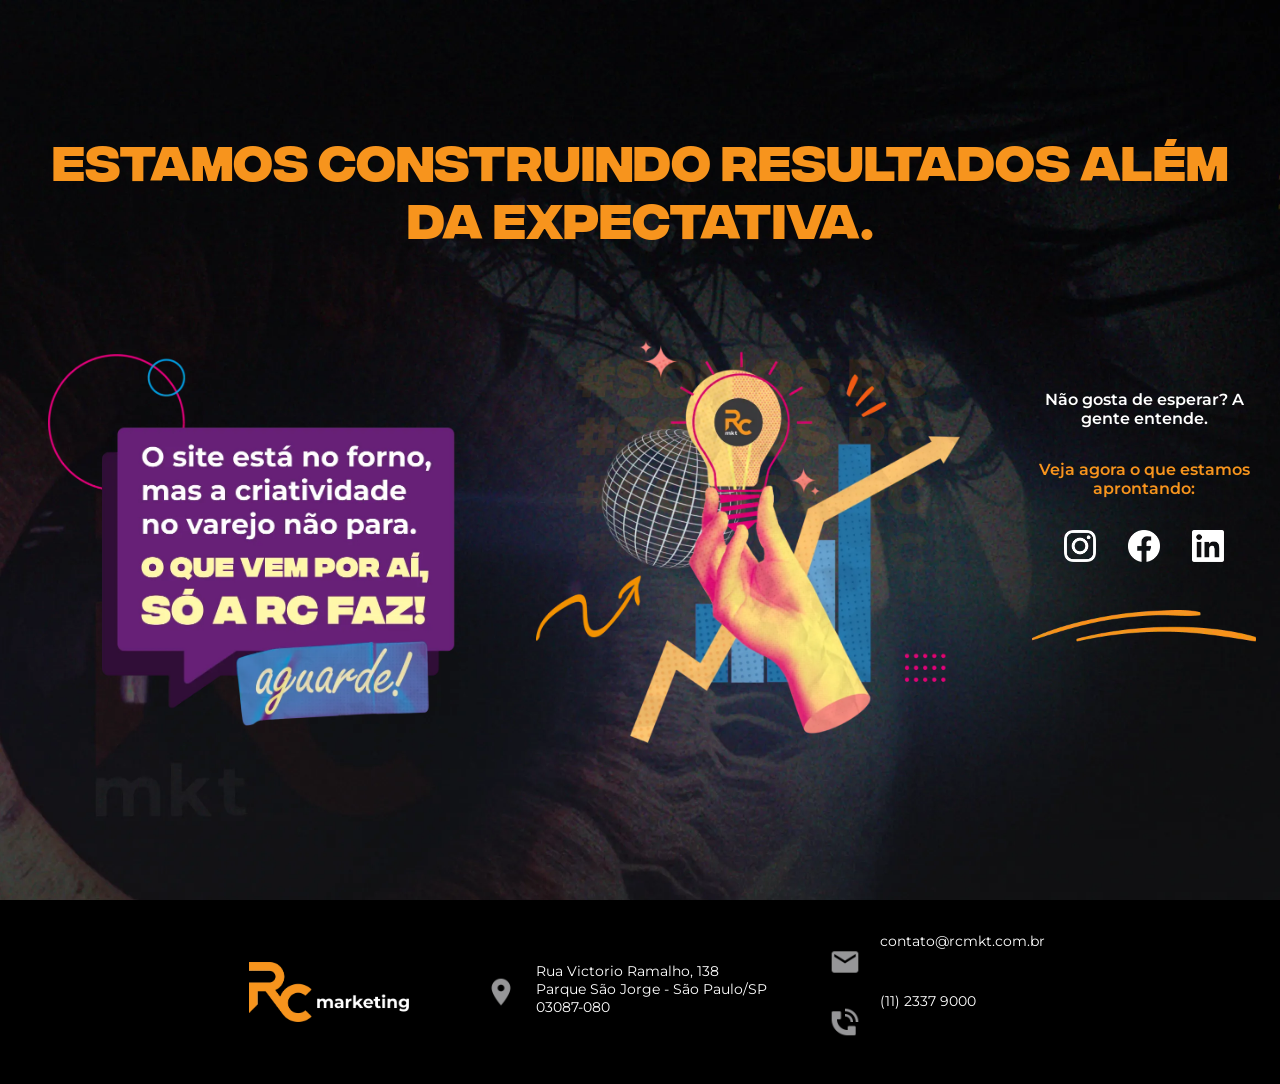
==== siterc-aguarde/index.html @ a6f87d66 "add animacoes e index.php" ====
<!doctype html>
<html lang="pt-br">
  <head>
    <title>RC Marketing - Só a RC Faz!</title>
    <link rel="icon" type="image/png" href="imgs/favicon.png" />
    <meta charset="UTF-8" />
    <!-- <link rel="shortcut icon" href="imgs/favicon.png" type="image/x-icon" /> -->

    <!-- Metatags -->
    <meta property="og:title" content="RC Marketing - Só a RC Faz!" />
    <meta name="description" content="RC Marketing - Só a RC Faz!" />
    <meta name="author" content="Rc Marketing" />
    <meta name="viewport" content="width=device-width, initial-scale=1.0" />
    <meta http-equiv="content-type" content="text/html; charset=UTF-8" />
    <meta property="og:description" content="RC Marketing - Só a RC Faz!" />
    <meta property="og:locale" content="pt-br" />
    <meta name="og:street-address" content="" />
    <meta property="og:type" content="website" />
    <meta property="og:url" content="https://rcmkt.com.br/" />
    <meta property="”og:site_name”" content="RC Marketing - Só a RC Faz!" />
    <meta property="og:image" content="" />
    <meta property="og:image:type" content="image/jpeg" />
    <meta property="og:image:width" content="480" />
    <meta property="og:image:height" content="480" />
    <meta name="fb:page_id" content="" />
    <link rel="canonical" href="https://rcmkt.com.br/" />
    <meta property="og:site_name" content="RC Marketing - Só a RC Faz!" />
    <meta name="classification" content="" />
    <meta name="keywords" content="RC Marketing" />
    <meta name="rating" content="general" />
    <meta name="service" content="Comércio" />
    <meta name="category" content="Serviços" />
    <meta name="coverage" content="Worldwide" />
    <meta name="country" content="Brasil" />
    <meta name="city" content="São Paulo - Brasil" />
    <meta name="geo.placename" content="São Paulo - Brasil" />
    <meta name="geo.region" content="pt_BR" />
    <meta name="geo.position" content="" />
    <meta name="ICBM" content="" />
    <!-- <meta name="robots" content="noindex, nofollow" /> -->
    <!-- <meta name="robots" content="index, follosw" />  -->

    <meta name="owner" content="https://rcmkt.com.br/" />
    <meta name="publisher" content="https://rcmkt.com.br/" />
    <meta name="copyright" content="Copyright - @2026" />
    <meta name="revisit-after" content="1 days" />
    <link href="style.css" rel="stylesheet" />
  </head>

  <body id="main">
    <div class="content">
      <h1>ESTAMOS CONSTRUINDO RESULTADOS ALÉM DA EXPECTATIVA.</h1>
      <div class="content-wrapper">
        <div class="imgs-wrapper ">
          <div class="card msg img">
            <img
              class="msg img"
              id="msg"
              src="imgs/msg.webp"
              alt="O site está no forno, mas a criatividade no varejo não para. O que vem por aí, só a RC faz!"
            />
          </div>
          <div class="selo card img">
            <img class="selo img" id="selo" src="imgs/selo.webp" alt="Selo" />
          </div>
        </div>
        <div class="text-contact">
          <span>Não gosta de esperar? A gente entende.</span>
          <span class="text-contact-highlight"
            >Veja agora o que estamos aprontando:</span
          >
          <div class="contact-icons">
            <a class="contact-icon" href="https://www.instagram.com/ag.rcmkt/"
              ><img
                class="img-contact-icon"
                src="imgs/instagram.webp"
                alt="Instagram"
            /></a>
            <a class="contact-icon" href="https://www.facebook.com/ag.rcmkt/"
              ><img
                class="img-contact-icon"
                src="imgs/facebook.webp"
                alt="Facebook"
            /></a>
            <a
              class="contact-icon"
              href="https://br.linkedin.com/company/agenciarcmkt"
              ><img
                src="imgs/linkedin.webp"
                class="img-contact-icon"
                alt="Linkedin"
            /></a>
          </div>
          <img class="img brush" src="imgs/brush.webp" alt="Brush" />
        </div>
      </div>
    </div>
    <script src="tilt.js"></script>
  </body>
  <footer class="footer">
    <img class="img logo" src="imgs/logo.webp" alt="RC Marketing" />
    <div class="footer-itens">
      <div class="footer-item-wrapper">
        <img
          class="img footer-item-icon"
          src="imgs/location_icon.webp"
          alt="Localização"
        />
        <p class="footer-item-text-wrapper">
          <span class="footer-item-text span"> Rua Victorio Ramalho, 138 </span>
          <span class="footer-item-text span">
            Parque São Jorge - São Paulo/SP
          </span>
          <span class="footer-item-text span"> 03087-080 </span>
        </p>
      </div>

      <div class="footer-contact-phone">
        <div class="footer-item-wrapper">
          <img
            class="img footer-item-icon"
            src="imgs/email_icon.webp"
            alt="Localização"
          />
          <span class="footer-item-text span">contato@rcmkt.com.br </span>
        </div>
        <div class="footer-item-wrapper">
          <img
            class="img footer-item-icon"
            src="imgs/phone_icon.webp"
            alt="Localização"
          />
          <span class="footer-item-text span">(11) 2337 9000 </span>
        </div>
      </div>
    </div>
  </footer>
</html>
---- siterc-aguarde/style.css ----
/* Fonts */

@font-face {
  font-family: "Montserrat";
  src: url("fonts/Montserrat-VariableFont_wght.ttf");
  font-weight: 100 200 300 400 500 600 700 900;
}

@font-face {
  font-family: "Integral CF";
  src: url("fonts/Integral\ CF\ Regular.ttf");
  font-weight: 400;
  font-display: swap;
  font-style: normal;
}

@font-face {
  font-family: "Integral CF";
  src: url("fonts/Integral\ CF\ Bold.ttf");
  font-weight: 700;
  font-display: swap;
  font-style: normal;
}

/* div{
    height: 100%;
    width: 100%;
    overflow: hidden;
        object-fit: contain;

}
img{
    height: 100%;
    width: 100%;
    overflow: hidden;
    object-fit: contain;
} */

:root {
  --font-title: "Integral CF", sans-serif;
  --color-primary: #f7941d;
}

body {
  width: 100%;
  box-sizing: border-box;
  margin: 0 !important;
  text-align: center;
  color: var(--color-primary);
  font-family: "Integral CF", sans-serif;
  background-image: url(imgs/bg.webp);
  background-size: cover;
  background-repeat: no-repeat;
  background-position: center;
  flex-direction: column;
  display: flex;
  align-items: center;
  justify-content: center;
  overflow-x: hidden;
}
span {
  font-family: "Montserrat", sans-serif;

  width: 100%;
  display: flex;
  /* overflow: hidden; */
  justify-content: center;
  align-items: center;
}
h1 {
  font-size: 2rem !important;
  margin: 0;
  padding: 0 !important;
  font-size: 2rem;
  height: fit-content;
  display: flex;
  /* max-width: 20em; */
  /* background-color: blue; */
  align-items: center;
  /* justify-content: center; */
  /* overflow: hidden; */
  /* height: 100%; */
  width: 100%;
}

.text-contact {
  gap: 0.8rem;
  color: white;
  font-weight: 600;
  display: flex;
  height: 100%;

  height: fit-content;
  width: 100%;
  text-align: center;

  flex-direction: column;
  align-items: center;
  justify-content: center;
  /* min-height: fit-content; */
}

.text-contact-highlight {
  color: var(--color-primary);
}

.contact-icon {
  width: 100%;
  height: auto;
  display: flex;
  aspect-ratio: 1/1;
  transition: all;
  max-width: 2rem;
  transition: ease-in-out;
  transition-duration: 100ms;
}

.contact-icon:hover {
  scale: 110%;
  filter: brightness(90%);
}

.img-contact-icon {
  display: flex;
  width: 100%;
  height: 100%;
  aspect-ratio: 1/1;
  object-fit: contain;
}

.contact-icons {
  display: flex;
  gap: 2rem;
  width: 100%;
  justify-content: center;
  height: auto;
  width: 100%;
  min-height: 2rem;
}

.content {
  text-align: center;
  padding: 1rem;
  box-sizing: border-box;
 height: 100vh;
  /* background-color: red; */
  display: flex;
  align-items: center;

  justify-content: center;
  flex-direction: column;
  max-width: 1440px;
  width: 100%;
  /* object-fit: contain; */
  /* padding: 20rem; */
  display: flex;
  overflow: hidden;
  /* aspect-ratio: 1/1; */
}

.content-wrapper {
  /* background-color: red; */
  /* padding: 1rem; */
  display: flex;
  width: 100%;
  height: fit-content;
  overflow: hidden;
  align-items: center;
  justify-content: center;
  flex-direction: column;
  gap: 2rem;
  /* background-color: green; */
}

.footer {
  font-size: 11px;
  text-align: right;
  box-sizing: border-box;
  background-color: black;
  width: 100%;
  padding: 1rem;
  display: flex;
  gap: 1rem;
  align-items: center;
  justify-content: center;
  flex-direction: column;
  /* overflow: hidden; */
  color: white;
}

.logo {
  width: 100%;
  max-width: 6rem;
}

.footer-item-wrapper {
  width: 100%;
  height: auto;
  display: flex;
  align-items: center;
  justify-content: center;
}

.footer-contact-phone {
  width: 100%;
  height: auto;
  display: flex;
  flex-direction: column;
}

.imgs-wrapper {
  display: flex;
  height: 100%;
  overflow: hidden;
  align-items: center;
  justify-content: center;
  flex-direction: column;
box-sizing: border-box;
width: 100%;
  /* background-color: yellow; */
}
#content-desk {
  display: hidden;
}
.img {
  display: flex;
  overflow: hidden;
  width: 100%;
  height: 100%;
  /* max-height: 25rem; */
  object-fit: contain;
  aspect-ratio: 1;
  padding: 1em;
}
.selo {
  display: none;
}

#content {
  background-image: url(imgs/content);
}

.brush {
  aspect-ratio: unset;
  max-width: 14em;
  height: fit-content;
}

.footer-item-wrapper {
  display: flex;
  width: 100%;
  gap: 0.3rem;
  align-items: start;
  justify-content: center;
  text-align: left;
}
.footer-item-text-wrapper {
  margin: 0;
  width: fit-content;
}
.footer-item-icon {
  width: 1.5rem;
  height: auto;
}

.footer-item-text {
  justify-content: start;
}
.footer-itens {
  width: 100%;
  display: flex;
  gap: 1rem;
}

.card {
  /* width: 300px; */
  /* overflow: visible !important; */
  perspective: 1000px;
}

.card img {
  /* width: 100%; */
  transition: transform 0.3s ease;
  transform-style: preserve-3d;
}

@media screen and (min-width: 768px) {

  h1 {
    font-size: 3rem !important;
    width: fit-content;
  }
  span {
    display: flex;

    justify-content: center;
    align-items: center;
  }
  body {
    background-image: url(imgs/bg-desk.webp);
  }
  .content {
    gap: 2rem;
  }
  .content-wrapper {
    flex-direction: row;
    gap: 2rem;
  }
  .selo {
    display: flex;
  }
  .text-contact {
    width: fit-content;
    max-width: 15rem;
    gap: 2rem;
  }
  .imgs-wrapper {
    flex-direction: row;
  }
  .img {
    width: fit-content;
  }

  .brush {
    height: fit-content;
  }

  .logo {
    max-width: 10rem;
    aspect-ratio: unset;
  }


.footer{
    padding: 2rem;
    gap: 3rem;
    flex-direction: row;
     font-size: 14px;
}
.footer-itens {
  gap: 3rem;
  justify-content: center;
  align-items: center;
  width: fit-content;
}

.footer-item-icon {
  max-width: 2rem;
}

.footer-item-wrapper {
  width: fit-content;
}
.footer-item-text {
  width: fit-content;
}
.footer-item-text-wrapper {
  width: fit-content;
}

.footer-contact-phone {
  width: fit-content;
}

}
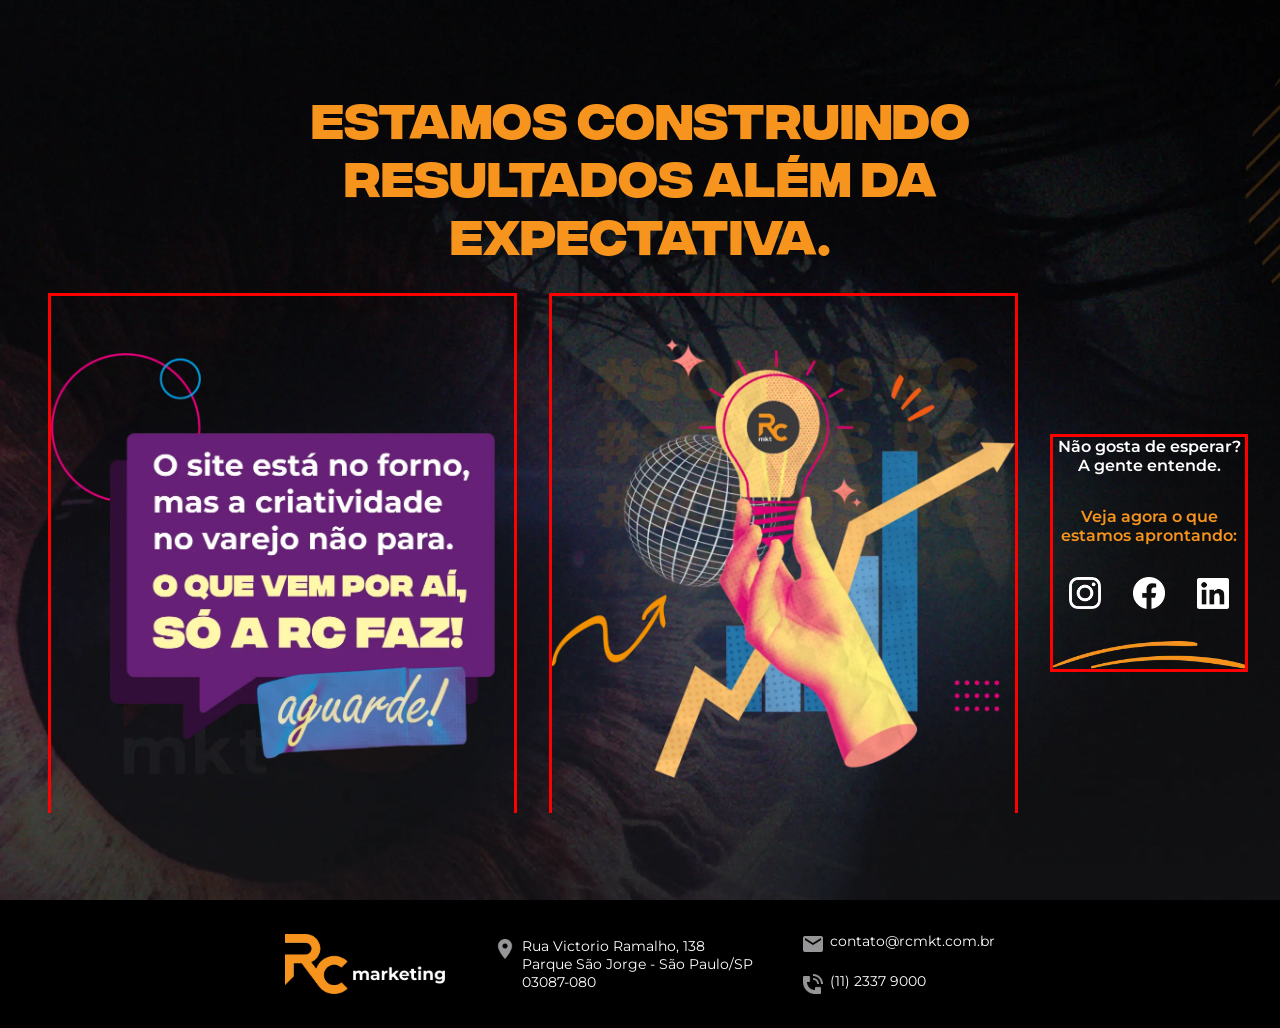
==== commit 852ecdde: "add Mudanças kenny" ====
--- a/siterc-aguarde/index.html
+++ b/siterc-aguarde/index.html
@@ -51,7 +51,7 @@
     <div class="content">
       <h1>ESTAMOS CONSTRUINDO RESULTADOS ALÉM DA EXPECTATIVA.</h1>
       <div class="content-wrapper">
-        <div class="imgs-wrapper ">
+        <div class="imgs-wrapper  ">
           <div class="card msg img">
             <img
               class="msg img"
--- a/siterc-aguarde/style.css
+++ b/siterc-aguarde/style.css
@@ -81,6 +81,7 @@
   /* overflow: hidden; */
   /* height: 100%; */
   width: 100%;
+  max-width: 50rem;
 }
 
 .text-contact {
@@ -206,9 +207,11 @@
   height: auto;
   display: flex;
   flex-direction: column;
+  gap: 1rem;
 }
 
 .imgs-wrapper {
+  
   display: flex;
   height: 100%;
   overflow: hidden;
@@ -217,8 +220,15 @@
   flex-direction: column;
 box-sizing: border-box;
 width: 100%;
+
   /* background-color: yellow; */
 }
+
+
+
+
+
+
 #content-desk {
   display: hidden;
 }
@@ -230,10 +240,27 @@
   /* max-height: 25rem; */
   object-fit: contain;
   aspect-ratio: 1;
-  padding: 1em;
+/* margin: 5em; */
+
 }
 .selo {
   display: none;
+
+}
+
+.selo .img {
+    border: 3px solid red;
+
+}
+.msg .img {
+    border: 3px solid red;
+
+}
+
+.text-contact{
+      border: 3px solid red;
+
+
 }
 
 #content {
@@ -242,6 +269,8 @@
 
 .brush {
   aspect-ratio: unset;
+  width: 100% !important;
+  overflow: hidden;
   max-width: 14em;
   height: fit-content;
 }
@@ -276,6 +305,7 @@
   /* width: 300px; */
   /* overflow: visible !important; */
   perspective: 1000px;
+    padding: 1em;
 }
 
 .card img {
@@ -301,21 +331,23 @@
   }
   .content {
     gap: 2rem;
+    padding: 2rem;
   }
   .content-wrapper {
     flex-direction: row;
-    gap: 2rem;
+    gap: 1rem;
   }
   .selo {
     display: flex;
   }
   .text-contact {
     width: fit-content;
-    max-width: 15rem;
+    max-width: 12rem;
     gap: 2rem;
   }
   .imgs-wrapper {
     flex-direction: row;
+    width: fit-content;
   }
   .img {
     width: fit-content;
@@ -345,7 +377,8 @@
 }
 
 .footer-item-icon {
-  max-width: 2rem;
+  max-width: 1.5rem;
+  padding: 0;
 }
 
 .footer-item-wrapper {
@@ -362,4 +395,30 @@
   width: fit-content;
 }
 
+}
+
+@media screen and (min-width: 1536px) {
+h1{
+    font-size: 3.6rem !important;
+}
+
+.text-contact{
+  font-size: 1.5rem;
+  max-width: 18rem;
+}
+.content{
+   max-width: 1920px;
+   padding: 3rem;
+}
+.contact-icon {
+  max-width: 3rem;
+
+}
+
+.card{
+  padding: 3rem;
+}
+
+
+
 }
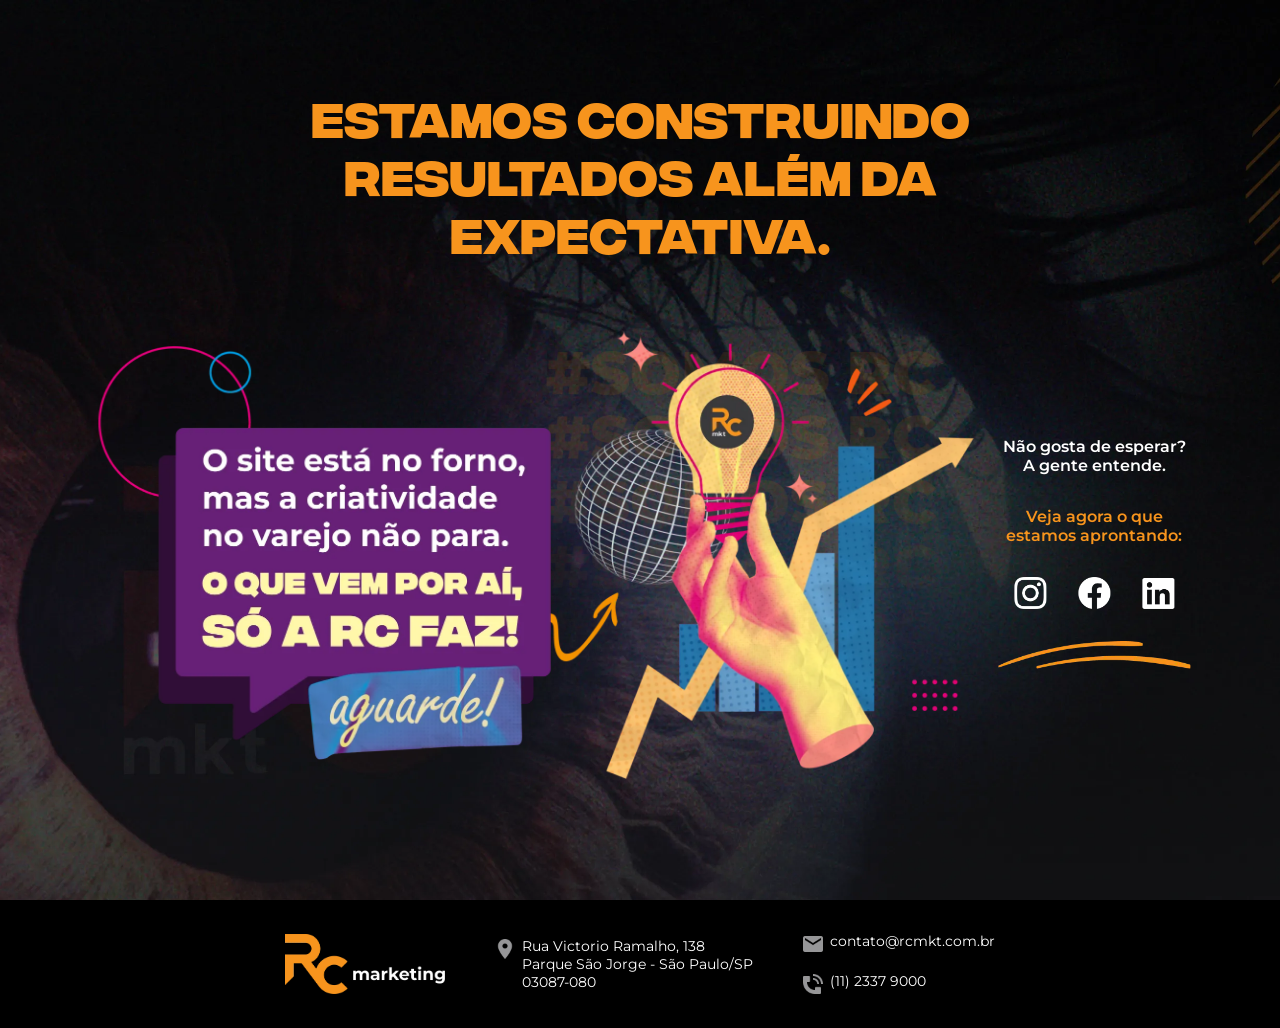
==== commit 46f4f976: "mudanças kenny 2" ====
--- a/siterc-aguarde/index.html
+++ b/siterc-aguarde/index.html
@@ -52,7 +52,7 @@
       <h1>ESTAMOS CONSTRUINDO RESULTADOS ALÉM DA EXPECTATIVA.</h1>
       <div class="content-wrapper">
         <div class="imgs-wrapper  ">
-          <div class="card msg img">
+          <div class="card msg img wrapper-img-card-selo">
             <img
               class="msg img"
               id="msg"
@@ -60,7 +60,7 @@
               alt="O site está no forno, mas a criatividade no varejo não para. O que vem por aí, só a RC faz!"
             />
           </div>
-          <div class="selo card img">
+          <div class="selo card img wrapper-img-card-msg">
             <img class="selo img" id="selo" src="imgs/selo.webp" alt="Selo" />
           </div>
         </div>
--- a/siterc-aguarde/style.css
+++ b/siterc-aguarde/style.css
@@ -81,7 +81,7 @@
   /* overflow: hidden; */
   /* height: 100%; */
   width: 100%;
-  max-width: 50rem;
+  max-width: 20rem;
 }
 
 .text-contact {
@@ -169,7 +169,7 @@
   align-items: center;
   justify-content: center;
   flex-direction: column;
-  gap: 2rem;
+  /* gap: 2rem; */
   /* background-color: green; */
 }
 
@@ -248,20 +248,6 @@
 
 }
 
-.selo .img {
-    border: 3px solid red;
-
-}
-.msg .img {
-    border: 3px solid red;
-
-}
-
-.text-contact{
-      border: 3px solid red;
-
-
-}
 
 #content {
   background-image: url(imgs/content);
@@ -312,9 +298,30 @@
   /* width: 100%; */
   transition: transform 0.3s ease;
   transform-style: preserve-3d;
-}
+  /* margin-top: 10px; */
+  /* mar */
+}
+
 
 @media screen and (min-width: 768px) {
+.wrapper-img-card-msg {
+    transform: translateX(-10%);
+}
+.wrapper-img-card-selo {
+    transform: translateX(10%);
+        z-index: 10;
+
+}
+h1{
+    max-width: 50rem;
+
+}
+
+.text-contact{
+     transform: translateX(-30%);
+        z-index: 10;
+
+}
 
   h1 {
     font-size: 3rem !important;
@@ -349,6 +356,7 @@
     flex-direction: row;
     width: fit-content;
   }
+  
   .img {
     width: fit-content;
   }
@@ -397,14 +405,16 @@
 
 }
 
+
+
 @media screen and (min-width: 1536px) {
 h1{
     font-size: 3.6rem !important;
 }
 
 .text-contact{
-  font-size: 1.5rem;
-  max-width: 18rem;
+  font-size: 1.7rem;
+  max-width: 19rem;
 }
 .content{
    max-width: 1920px;
